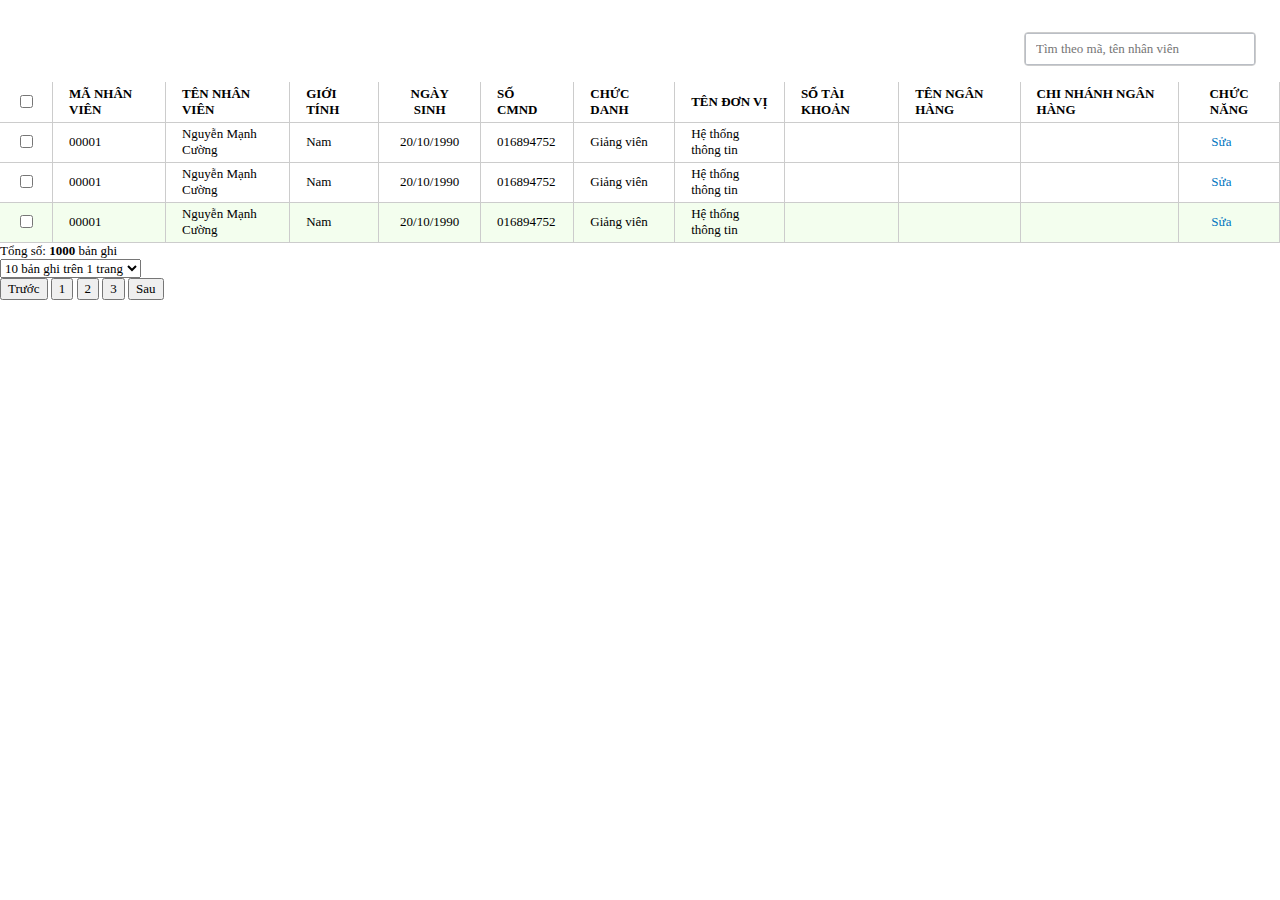
==== components.html @ eeb7179c "backup" ====
<!DOCTYPE html>
<html lang="en">
<head>
    <meta charset="UTF-8">
    <meta http-equiv="X-UA-Compatible" content="IE=edge">
    <meta name="viewport" content="width=device-width, initial-scale=1.0">
    <link rel="stylesheet" href="./css/main.css">
    <link rel="shortcut icon" href="./assets/favicon.ico">
    <link rel="stylesheet" href="./assets/fonts/fontawesome-free-5.12.1-web/css/all.css">
    <title>Nhân viên</title>
</head>
<body>
    
        
    <div class="table" style="margin-top:16px ;">
        <div class="m-search-area">
            <div class="m-search-area-content">
                <input type="text" class="m-input-form m-input-icon m-input-search m-search-emp" placeholder="Tìm theo mã, tên nhân viên" />
                <div class="m-icon-after-search m-icon-16 m-icon-search"></div>
            </div>
            <div class="m-refresh-btn m-icon-24 m-icon-refresh"></div>
            
        </div>

        <table class="m-table" >
            <thead>
                <tr>
                    <th class="text-align-center" >
                        <input type="checkbox">
                    </th>
                    <th class="text-align-left">Mã nhân viên</th>
                    <th class="text-align-left">Tên nhân viên</th>
                    <th class="text-align-left">Giới tính</th>
                    <th class="text-align-center">Ngày sinh</th>
                    <th class="text-align-left">Số CMND</th>
                    <th class="text-align-left">Chức danh</th>
                    <th class="text-align-left">Tên đơn vị</th>
                    <th class="text-align-left">Số tài khoản</th>
                    <th class="text-align-left">Tên ngân hàng</th>
                    <th class="text-align-left" >Chi nhánh ngân hàng</th>
                    <th class="text-align-center">Chức năng</th>
                </tr>
            </thead>
            <tbody>
                <tr>
                    <td class="text-align-center">
                        <input type="checkbox">
                    </td>
                    <td class="text-align-left">00001</td>
                    <td class="text-align-left">Nguyễn Mạnh Cường</td>
                    <td class="text-align-left">Nam</td>
                    <td class="text-align-center">20/10/1990</td>
                    <td class="text-align-left">016894752</td>
                    <td class="text-align-left">Giảng viên</td>
                    <td class="text-align-left">Hệ thống thông tin</td>
                    <td class="text-align-left"></td>
                    <td class="text-align-left"></td>
                    <td class="text-align-left"></td>
                    <td class="text-align-center">
                        <button>Sửa</button>
                        <button></button>
                    </td>
                </tr>
                <tr>
                    <td class="text-align-center">
                        <input type="checkbox">
                    </td>
                    <td class="text-align-left">00001</td>
                    <td class="text-align-left">Nguyễn Mạnh Cường</td>
                    <td class="text-align-left">Nam</td>
                    <td class="text-align-center">20/10/1990</td>
                    <td class="text-align-left">016894752</td>
                    <td class="text-align-left">Giảng viên</td>
                    <td class="text-align-left">Hệ thống thông tin</td>
                    <td class="text-align-left"></td>
                    <td class="text-align-left"></td>
                    <td class="text-align-left"></td>
                    <td class="text-align-center">
                        <button>Sửa</button>
                        <button></button>
                    </td>
                </tr>
                <tr class="m-row-selected">
                    <td class="text-align-center">
                        <input type="checkbox">
                    </td>
                    <td class="text-align-left">00001</td>
                    <td class="text-align-left">Nguyễn Mạnh Cường</td>
                    <td class="text-align-left">Nam</td>
                    <td class="text-align-center">20/10/1990</td>
                    <td class="text-align-left">016894752</td>
                    <td class="text-align-left">Giảng viên</td>
                    <td class="text-align-left">Hệ thống thông tin</td>
                    <td class="text-align-left"></td>
                    <td class="text-align-left"></td>
                    <td class="text-align-left"></td>
                    <td class="text-align-center">
                        <button>Sửa</button>
                        <button></button>
                    </td>
                </tr>
            </tbody>
        </table>
        <div class="m-paging">
            <div class="m-paging-left">
                Tổng số: <b>1000</b> bản ghi
            </div>
            <div class="m-paging-right">
                <div class="m-paging-right-option">
                    <select name="" id="">
                        <option value="10">10 bản ghi trên 1 trang</option>
                        <option value="20">20 bản ghi trên 1 trang</option>
                        <option value="30">30 bản ghi trên 1 trang</option>
                    </select>
                </div>
                <div class="m-paging-right-page">
                    <button class="m-btn-first">Trước</button>
                    <button class="m-btn-first selected" >1</button>
                    <button class="m-btn-first">2</button>
                    <button class="m-btn-first">3</button>
                    <button class="m-btn-last ">Sau</button>
                </div>
            </div>
        </div>
    </div>

     <div class="m-popup">
        <div class="m-popup-model"></div>
        <div class="m-popup-content">
            <div class="popup-header">
                <div class="popup-title">
                    <div class="popup-title-name">Thông tin nhân viên</div>
                    <label class="m-popup-checkbox">
                        <input type="checkbox" class="m-input-checkbox-popup" />
                        <span class="m-input-checkbox-label">Là khách hàng</span>
                    </label>
                    <label class="m-popup-checkbox">
                        <input type="checkbox" class="m-input-checkbox-popup" />
                        <span class="m-input-checkbox-label">Là nhà cung cấp</span>
                    </label>
                </div>
                <div class="popup-close">
                    <div class="m-icon-24 m-icon-help" style="margin-right: 6px"></div>
                    <div class="m-icon-24 m-icon-close m-close-add-popup" title="Đóng (ESC)"></div>
                </div>
            </div>
            <div class="popup-content">
                <form action="" id="m-form-employee">
                    <div class="m-form-content-4-col">
                        <div class="m-col-1">
                            <div class="m-layout-form-40-60">
                                <div class="m-input-form-40 m-pr-6 m-pb-12">
                                    <div class="m-flex">
                                        <div class="m-input-title">Mã</div>
                                        <div class="m-input-title-require">&nbsp;*</div>
                                    </div>
                                    <input type="text" class="m-input-form m-input-require" name="EmployeeCode" maxlength="25" propName="EmployeeCode" />
                                </div>
                                <div class="m-input-form-60 m-pb-12">
                                    <div class="m-flex">
                                        <div class="m-input-title">Tên</div>
                                        <div class="m-input-title-require">&nbsp;*</div>
                                    </div>
                                    <input type="text" class="m-input-form m-input-require" name="EmployeeName" maxlength="128" propName="EmployeeName" />
                                </div>
                            </div>
                        </div>
                        <div class="m-col-2">
                            <div class="m-layout-form-40-60">
                                <div class="m-input-form-40 m-pr-6 m-pb-12">
                                    <div class="m-flex-wrap">
                                        <div class="m-input-title">Ngày sinh</div>
                                    </div>
                                    <input type="date" class="m-input-form" name="DateOfBirth" propName="DateOfBirth" />
                                </div>
                                <div class="m-input-form-60 m-pb-12">
                                    <div class="m-flex-wrap">
                                        <div class="m-input-title">Giới tính</div>
                                    </div>
                                    <div class="m-radio-group">
                                        <label class="m-con-radio">
                                            <input type="radio" class="m-input-radio" value="1" checked="che" name="Gender" />
                                            <span class="m-radio">
                                                <span class="m-radio-border"></span>
                                                <span class="m-radio-circle"></span>
                                            </span>
                                            <span class="m-radio-label">Nam</span>
                                        </label>
                                        <label class="m-con-radio">
                                            <input type="radio" class="m-input-radio" value="0" name="Gender" />
                                            <span class="m-radio">
                                                <span class="m-radio-border"></span>
                                                <span class="m-radio-circle"></span>
                                            </span>
                                            <span class="m-radio-label">Nữ</span>
                                        </label>
                                        <label class="m-con-radio">
                                            <input type="radio" class="m-input-radio" value="0" name="Gender" />
                                            <span class="m-radio">
                                                <span class="m-radio-border"></span>
                                                <span class="m-radio-circle"></span>
                                            </span>
                                            <span class="m-radio-label">Khác</span>
                                        </label>
                                    </div>
                                </div>
                                </div>
                        </div>
                    </div>
                    <div class="m-form-conten-2-col">
                            <div class="m-col-1">

                                <div class="m-input-form-100 m-pb-12">
                                    <div class="m-flex">
                                        <div class="m-input-title">Đơn vị</div>
                                        <div class="m-input-title-require">&nbsp;*</div>
                                    </div>
                                    <div class="m-combo-box">
                                        <select name="" id="" class="m-input-form">
                                                    <option value="1">Phòng kế toán</option>
                                                    <option value="1">Phòng kế toán</option>
                                                    <option value="1">Phòng kế toán</option>
                                                </select>
                                    </div>
                                </div>
                                <div class="m-input-form-100 m-pb-12">
                                    <div class="m-flex-wrap">
                                        <div class="m-input-title">Chức danh</div>
                                    </div>
                                    <input type="text" class="m-input-form" name="EmployeePosition" maxlength="128" propName="EmployeePosition" />
                                </div>
                            </div>
                            <div class="m-col-2">
                                
                                <div class="m-layout-form-40-60">
                                <div class="m-input-form-60 m-pr-6 m-pb-12">
                                    <div class="m-flex-wrap">
                                        <div class="m-input-title">Số CMND</div>
                                    </div>
                                    <input type="text" class="m-input-form" name="IdentityNumber" maxlength="20" propName="IdentityNumber" />
                                </div>
                                <div class="m-input-form-40 m-pb-12">
                                    <div class="m-flex-wrap">
                                        <div class="m-input-title">Ngày cấp</div>
                                    </div>
                                    <input type="date" class="m-input-form" name="IdentityDate" propName="IdentityDate" />
                                </div>
                                </div>
                                <div class="m-input-form-100 m-pb-12">
                                    <div class="m-flex-wrap">
                                        <div class="m-input-title">Nơi cấp</div>
                                    </div>
                                    <input type="text" class="m-input-form" name="IdentityPlace" propName="IdentityPlace" />
                                </div>
                            </div>
                    </div>
                    <div class="m-form-content-1-col">
                            <div class="m-input-form-100">
                                <div class="m-flex-wrap">
                                    <div class="m-input-title">Địa chỉ</div>
                                </div>
                                <input type="text" class="m-input-form m-input-form-100 " name="Address" propName="Address" />
                            </div>
                    </div>

                    <div class="m-form-content-3-col">
                        <div class="m-input-form-33 m-pr-6" >
                            <div class="m-flex-wrap">
                                <div class="m-input-title">ĐT di động</div>
                            </div>
                            <input type="text" class="m-input-form" name="TelephoneNumber" propName="TelephoneNumber" />
                        </div>
                        
                        <div class="m-input-form-33 m-pr-6" >
                            <div class="m-flex-wrap">
                                <div class="m-input-title">ĐT cố định</div>
                            </div>
                            <input type="text" class="m-input-form" name="PhoneNumber" propName="PhoneNumber" />    
                        </div>
                        <div class="m-input-form-33 m-pr-6" >
                            <div class="m-flex-wrap">
                                <div class="m-input-title">Email</div>
                            </div>
                            <input type="text" class="m-input-form" name="Email" propName="Email" />
                        </div>
                    </div>

                    <div class="m-form-content-3-col">
                        <div class="m-input-form-33 m-pr-6" >
                            <div class="m-flex-wrap">
                                <div class="m-input-title">Tài khoản ngân hàng</div>
                            </div>
                            <input type="text" class="m-input-form" name="BankAccountNumber" propName="BankAccountNumber" />
                        </div>
                        <div class="m-input-form-33 m-pr-6" >
                            <div class="m-flex-wrap">
                                <div class="m-input-title">Tên ngân hàng</div>
                            </div>
                            <input type="text" class="m-input-form" name="BankName" propName="BankName" />
                        </div>
                        <div class="m-input-form-33 m-pr-6" >
                            <div class="m-flex-wrap">
                                <div class="m-input-title">Chi nhánh</div>
                            </div>
                            <input type="text" class="m-input-form" name="BankBranchName" propName="BankBranchName" />
                        </div>
                    </div> 

                    



                    <div class="m-form-footer">
                        <div class="m-form-part-cancel">
                            <button class=" m-btn ">Hủy</button>
                        </div>
                        <div class="m-form-part-submit">
                            <button class=" m-btn">Cất</button>
                            <button class="m-button m-btn-insert-and-reload">Cất và Thêm</button>
                        </div>
                    </div>
                </form>
            </div>
        </div>
    </div> 

</body>
</html>
---- css/main.css ----
@import url(/css/components/button.css);
@import url(/css/components/input.css);
@import url(/css/components/icon.css);
@import url(/css/components/table.css);
@import url(/css/components/paging.css);
@import url(/css/components/dialog.css);
@import url(/css/components/search.css);
@import url(/css/components/popup.css);
/* Layout */
@import url(/css/layout/header.css);
@import url(/css/layout/navbar.css);
@import url(/css/layout/content.css);
@font-face {
    font-family:notosans-bold ;
    src: url(../assets/fonts/notosans-bold.3ede5aff.woff2);
}
@font-face {
    font-family:notosans-italic ;
    src: url(../assets/fonts/notosans-italic.1c1aaac9.woff2);
}
@font-face {
    font-family:notosans-regular ;
    src: url(../assets/fonts/notosans-regular.2cb88a13.woff2);
}
@font-face {
    font-family:notosans-simidbold ;
    src: url(../assets/fonts/notosans-semibold.df3e6dc4.woff2);
}

body{
    margin: 0;
    font-family:notosans-regular;
    font-size: 13px;
}
*{
    font-family: inherit;
    font-size: inherit;
}
.main{
    width: 100%;
    height: calc(100vh - 56px);
    background-color: bisque;
}
.m-pr-6 {
    padding-right: 6px;
  }
  
  .m-pb-12 {
    padding-bottom: 12px;
  }
   
  .m-ml-8 {
    margin-left: 8px;
  }
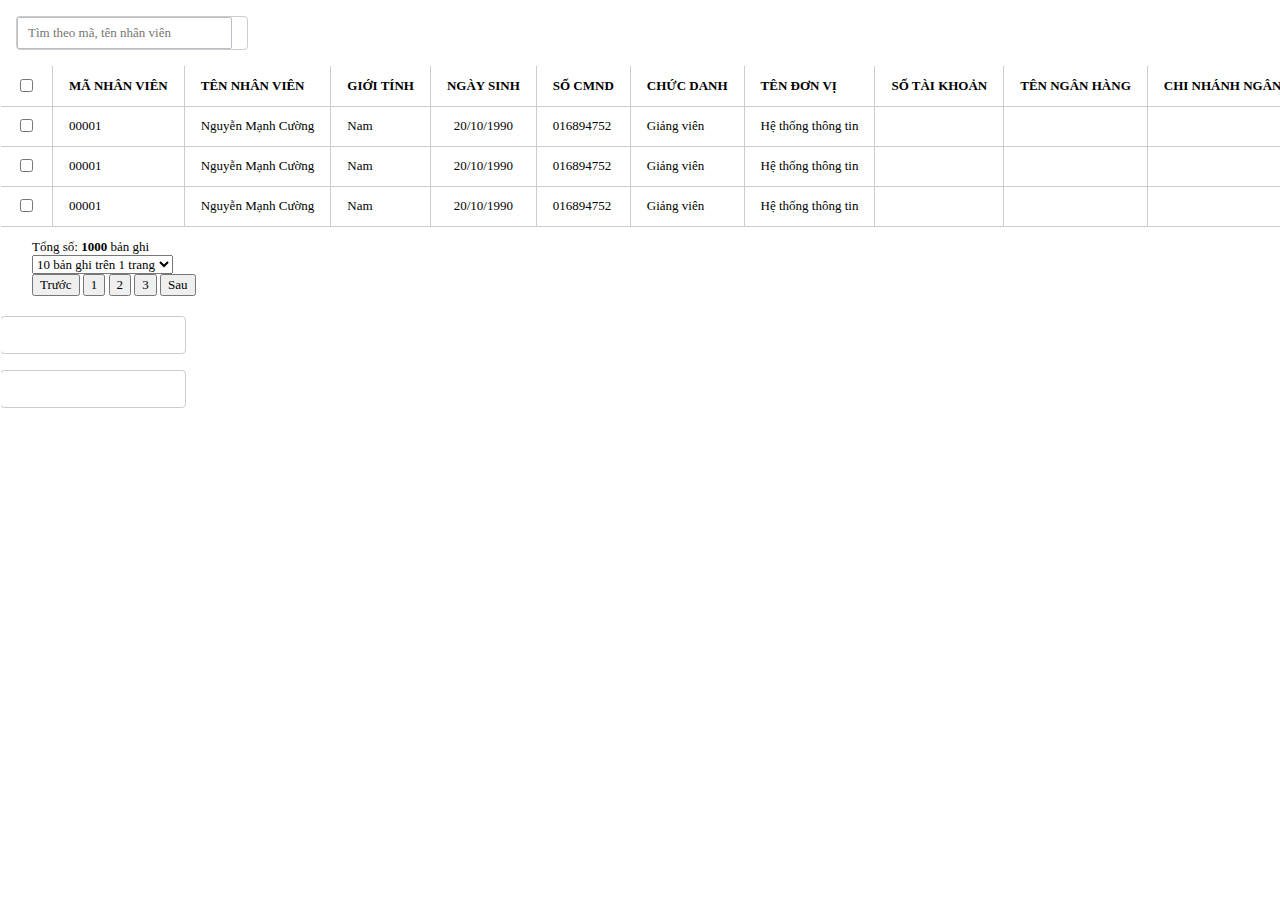
==== commit 903ddc6b: "Cap nhat chuc nang progress khi loading du lieu" ====
--- a/components.html
+++ b/components.html
@@ -324,5 +324,15 @@
         </div>
     </div> 
 
+    <div>
+        <input type="text" class="input">
+    </div>
+
+    
+    <div>
+        <input type="text" class="input m-icon-search">
+    </div>
+
+
 </body>
 </html>--- a/css/main.css
+++ b/css/main.css
@@ -6,6 +6,9 @@
 @import url(/css/components/dialog.css);
 @import url(/css/components/search.css);
 @import url(/css/components/popup.css);
+@import url(/css/components/tooltips.css);
+@import url(/css/components/dropdown.css);
+@import url(/css/components/loading.css);
 /* Layout */
 @import url(/css/layout/header.css);
 @import url(/css/layout/navbar.css);
@@ -31,24 +34,34 @@
     margin: 0;
     font-family:notosans-regular;
     font-size: 13px;
+    min-width: 768px;
 }
 *{
     font-family: inherit;
     font-size: inherit;
 }
-.main{
-    width: 100%;
-    height: calc(100vh - 56px);
-    background-color: bisque;
-}
+
 .m-pr-6 {
     padding-right: 6px;
   }
   
-  .m-pb-12 {
+.m-pb-12 {
     padding-bottom: 12px;
   }
    
-  .m-ml-8 {
+.m-ml-8 {
     margin-left: 8px;
-  }+}
+.m-mt-8{
+    margin-top: 8px;
+}
+
+.cl-white{
+    color: #fff;
+}
+.display-f{
+   display: flex; 
+}
+.display-b{
+    display: block;
+}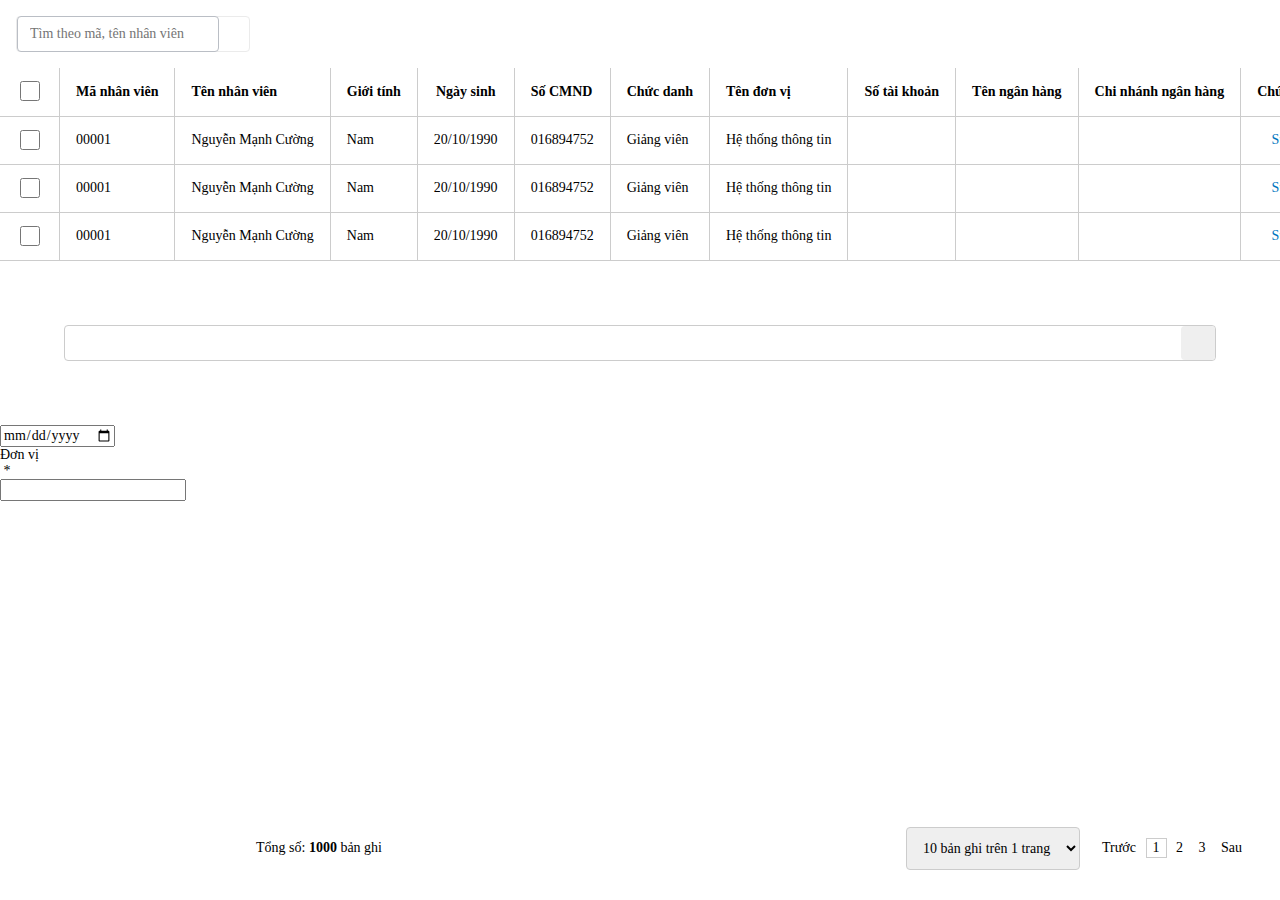
==== commit e8819b6f: "Cap nhat chuc nang them nhan vien" ====
--- a/components.html
+++ b/components.html
@@ -9,7 +9,7 @@
     <link rel="stylesheet" href="./assets/fonts/fontawesome-free-5.12.1-web/css/all.css">
     <title>Nhân viên</title>
 </head>
-<body>
+<html>
     
         
     <div class="table" style="margin-top:16px ;">
@@ -322,17 +322,68 @@
                 </form>
             </div>
         </div>
-    </div> 
+    </div>
+    <div class="center" style="margin:64px"> 
+    <div class="dropdownlist">
+        <input class="input dropdownlist__input" type="text">
+        <button class="dropdownlist__button" id="btn-">
+            <div class=" m-icon-arrow-dropdown m-icon-16" style="margin:0 auto"></div>
+        </button>
+        <div class="dropdownlist__data">
+            <div class="data-item">10 bản ghi 1 trang</div>
+            <div class="data-item">20 bản ghi 1 trang</div>
+            <div class="data-item">30 bản ghi 1 trang</div>
+            <div class="data-item">40 bản ghi 1 trang</div>
+        </div>
+    </div>
+    </div>
 
     <div>
-        <input type="text" class="input">
-    </div>
+        <input type="date">
+    </div>
+    <div class="m-input-100 m-pb-12">
+        <div class="m-flex">
+            <div class="m-input-title">Đơn vị</div>
+            <div class="m-input-title-require">&nbsp;*</div>
+        </div>
+        <div class="m-combo-box">
+            <div class="m-combo-main-content">
+                <div class="m-selected-options">
+                    <input type="hidden" name="DepartmentId"
+                        propName="DepartmentId" />
+                    <input type="text" class="m-combo-input"
+                        name="DepartmentName"
+                        propName="DepartmentName" />
+                </div>
+                <div class="m-combo-action m-select-department">
+                    <div class="m-btn-dropdown">
+                        <div
+                            class="m-icon-16 m-icon-arrow-dropdown">
+                        </div>
+                    </div>
+                </div>
+            </div>
+        </div>
+    </div>
+    <div class="m-combo-menu" hidden>
+        <div class="m-combo-menu-header">
+            <table class="m-menu-table">
+                <thead class="m-menu-header">
+                    <tr>
+                        <th class="m-menu-header-th" style="width: 100px; text-align: left"><span>Mã đơn vị</span></th>
+                        <th class="m-menu-header-th" style="width: 250px; text-align: left"><span>Tên đơn vị</span></th>
+                    </tr>
+                </thead>
+            </table>
+        </div>
+        <div class="m-combo-menu-content">
+            <table class="m-menu-table">
+                <tbody class="m-menu-items m-departments-list"></tbody>
+            </table>
+        </div>
+    </div>
+    <!-- <script src="../LQTrung_MF1452/js/jquery-3.6.1.min.js"></script> -->
 
     
-    <div>
-        <input type="text" class="input m-icon-search">
-    </div>
-
-
 </body>
 </html>--- a/css/main.css
+++ b/css/main.css
@@ -6,7 +6,6 @@
 @import url(/css/components/dialog.css);
 @import url(/css/components/search.css);
 @import url(/css/components/popup.css);
-@import url(/css/components/tooltips.css);
 @import url(/css/components/dropdown.css);
 @import url(/css/components/loading.css);
 /* Layout */
@@ -33,12 +32,13 @@
 body{
     margin: 0;
     font-family:notosans-regular;
-    font-size: 13px;
-    min-width: 768px;
+    font-size: 14px;
+    overflow: hidden;
 }
 *{
     font-family: inherit;
     font-size: inherit;
+    box-sizing: border-box;
 }
 
 .m-pr-6 {
@@ -47,7 +47,7 @@
   
 .m-pb-12 {
     padding-bottom: 12px;
-  }
+}
    
 .m-ml-8 {
     margin-left: 8px;
@@ -55,7 +55,18 @@
 .m-mt-8{
     margin-top: 8px;
 }
-
+.m-ml-16{
+    margin-left: 16px;
+}
+.m-mr-24{
+    margin-right: 24px;
+}
+.m-mb-8{
+    margin-bottom: 8px;
+}
+.m-mb-24{
+    margin-bottom: 24px;
+}
 .cl-white{
     color: #fff;
 }
@@ -64,4 +75,13 @@
 }
 .display-b{
     display: block;
-}+}
+.display-none{
+    display: none;
+}
+.align-seft-center{
+    align-self: center;
+}
+.position-relative{
+    position: relative;
+}
